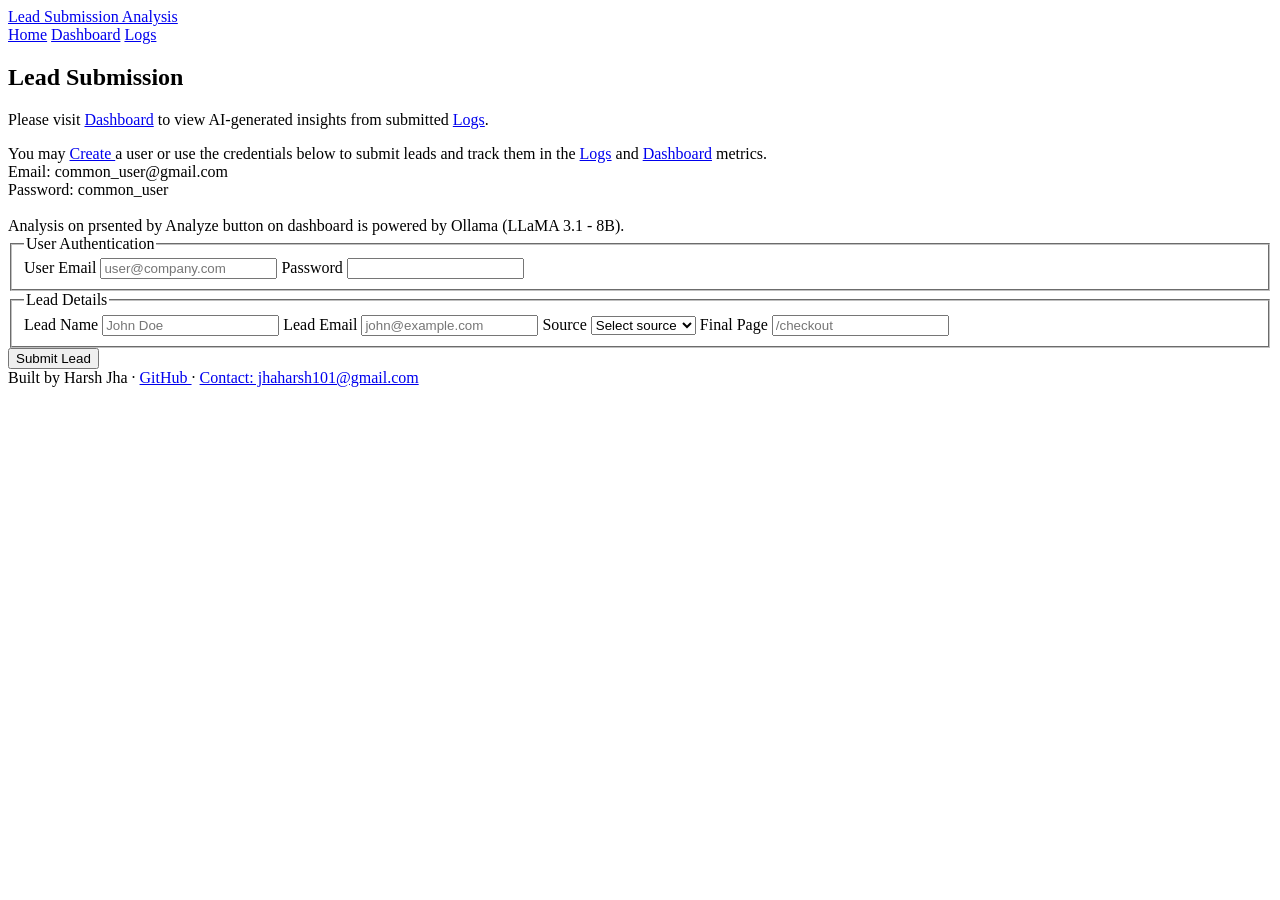
==== src/main/resources/static/index.html @ 6a71e0ef "Restore project after directory rename" ====
<!DOCTYPE html>
<html lang="en">
<head>
    <meta charset="UTF-8">
    <meta name="viewport" content="width=device-width, initial-scale=1.0">
    <title>Lead Submission Form</title>

    <link rel="stylesheet" href="/css/style.css">
    <script src="/js/app.js" defer></script>
</head>
<body>

    <!-- Top Navigation -->
    <header class="top-nav">
        <div class="nav-left">
            <a href="/index.html" class="project-title">
                Lead Submission Analysis
            </a>
        </div>
        <nav class="nav-right">
            <a href="/index.html">Home</a>
            <a href="/dashboard.html">Dashboard</a>
            <a href="/logs.html">Logs</a>
        </nav>
    </header>

    <main class="container">
        <section class="form-card">
            <h1>Lead Submission</h1>
            <p class="subtitle">
                Please visit <a href="/dashboard.html">Dashboard</a> to view AI-generated insights from submitted <a href="/logs.html">Logs</a>.<br>
            </p>

            <!-- New User Registration Link -->
            <div class="new-user-link">
                You may <a href="/register.html"> Create </a> a user or use the credentials below to submit leads and track them in the <a href="/logs.html">Logs</a> and <a href="/dashboard.html">Dashboard</a> metrics.<br>
                Email: common_user@gmail.com<br>
                Password: common_user<br><br>                 
                Analysis on prsented by Analyze button on dashboard is powered by Ollama (LLaMA 3.1 - 8B).
            </div>

            <form id="leadForm">

                <!-- Authentication -->
                <fieldset>
                    <legend>User Authentication</legend>

                    <label>
                        User Email
                        <input type="email" id="userEmail" required placeholder="user@company.com">
                    </label>

                    <label>
                        Password
                        <input type="password" id="userPassword" required>
                    </label>
                </fieldset>

                <!-- Lead Details -->
                <fieldset>
                    <legend>Lead Details</legend>

                    <label>
                        Lead Name
                        <input type="text" id="leadName" required placeholder="John Doe">
                    </label>

                    <label>
                        Lead Email
                        <input type="email" id="leadEmail" required placeholder="john@example.com">
                    </label>

                    <label>
                        Source
                        <select id="source" required>
                            <option value="">Select source</option>
                            <option value="WEBSITE_FORM">Website Form</option>
                            <option value="FUNNEL_PAGE">Funnel Page</option>
                            <option value="QUIZ">Quiz</option>
                            <option value="QR_CODE">QR Code</option>
                        </select>
                    </label>

                    <label>
                        Final Page
                        <input type="text" id="finalPage" placeholder="/checkout">
                    </label>
                </fieldset>

                <button type="submit">Submit Lead</button>

                <!-- Response Area -->
                <div id="responseBox" class="response hidden"></div>

            </form>
        </section>
    </main>

    <!-- Footer Area -->
    <footer class="app-footer">
        <span>
            Built by Harsh Jha ·
            <a href="https://github.com/Harsh999000/Lead-Submission-Observability-Lab" target="_blank">
            GitHub
            </a>
            ·
            <a href="mailto:jhaharsh101@gmail.com">
            Contact: jhaharsh101@gmail.com
            </a>
        </span>
    </footer>

</body>
</html>
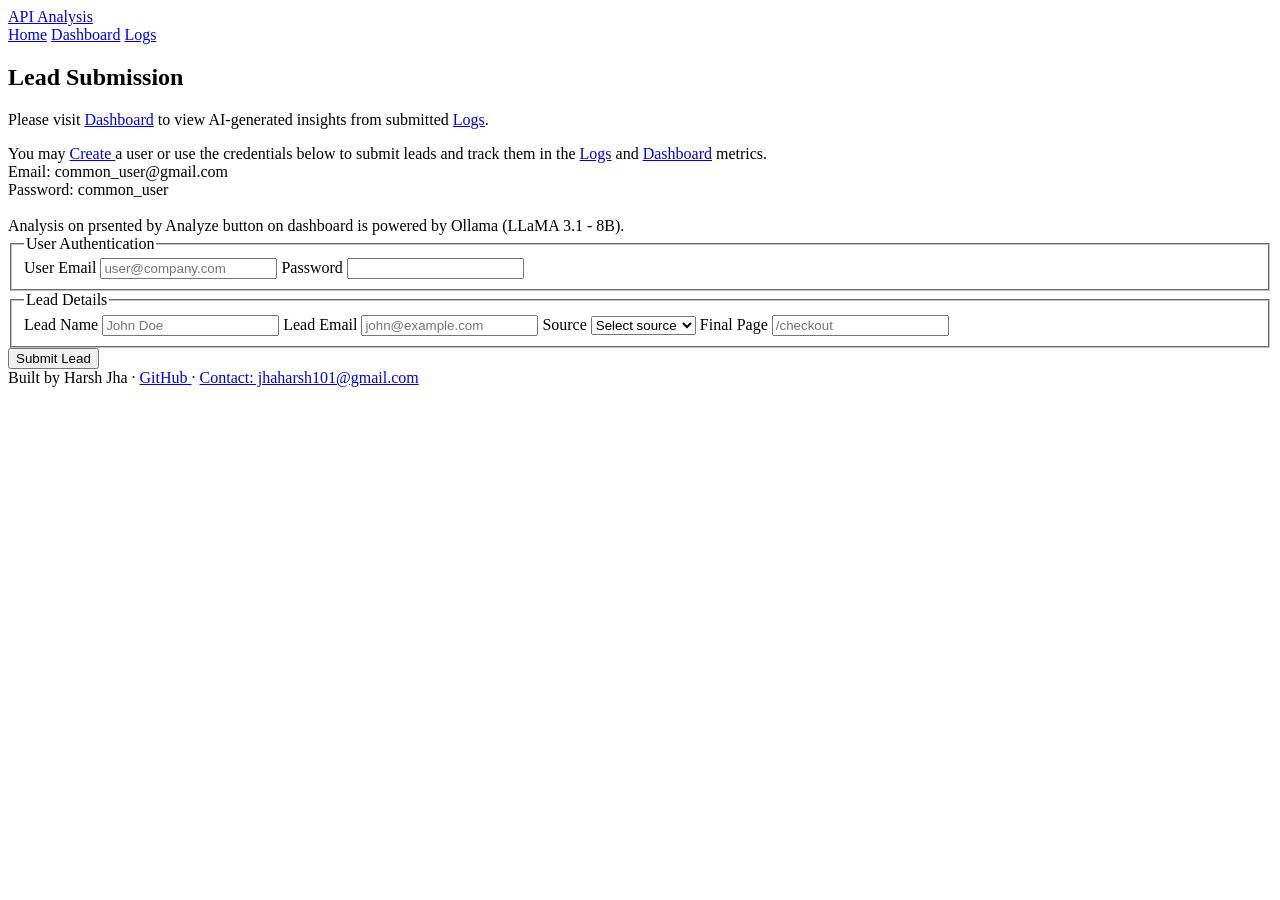
==== commit f9ad2f14: "Updated the project name in html" ====
--- a/src/main/resources/static/index.html
+++ b/src/main/resources/static/index.html
@@ -14,7 +14,7 @@
     <header class="top-nav">
         <div class="nav-left">
             <a href="/index.html" class="project-title">
-                Lead Submission Analysis
+                API Analysis
             </a>
         </div>
         <nav class="nav-right">
